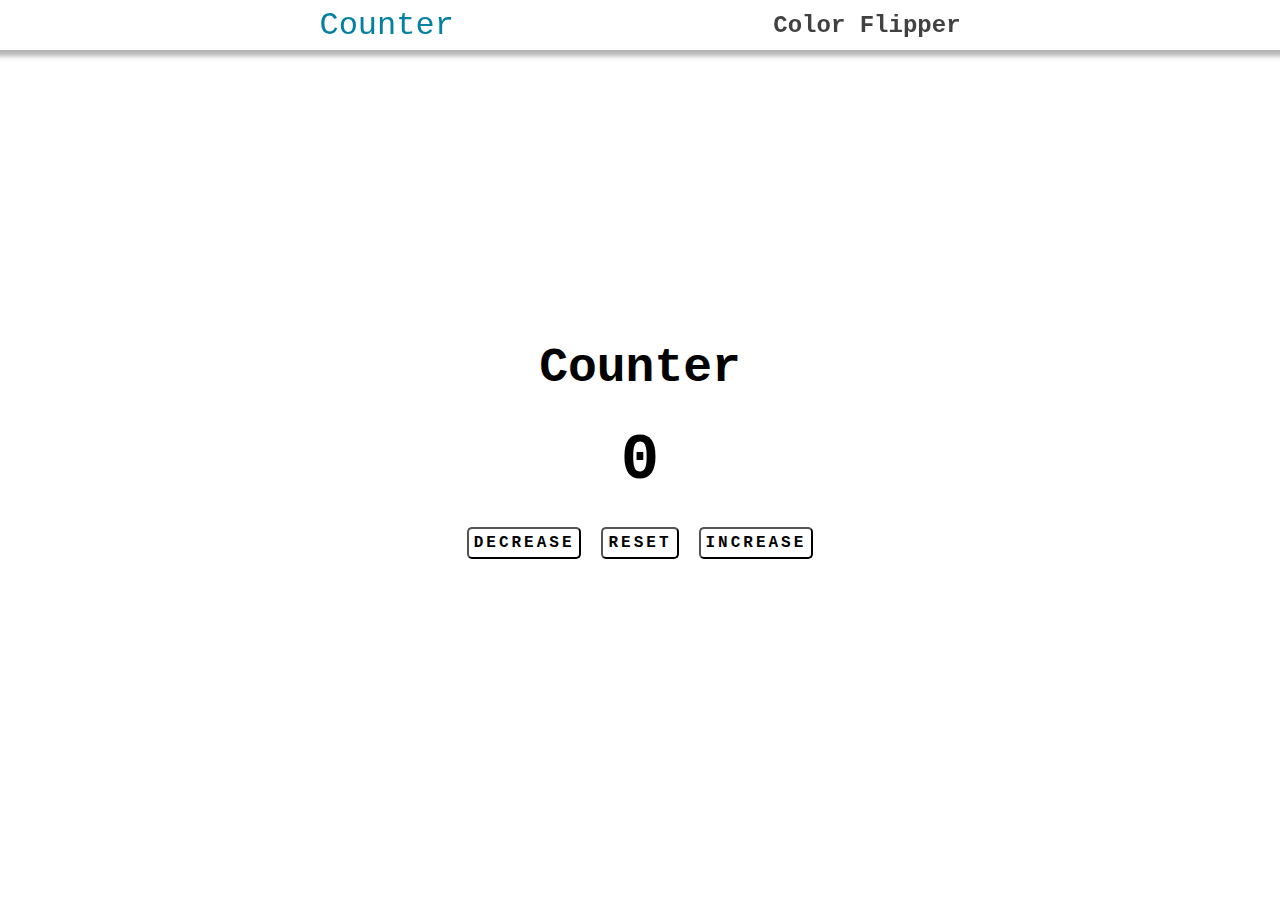
==== counter.html @ 72e0218c "[FEAT] Color flipper page complete" ====
<!DOCTYPE html>
<html lang="en">
<head>
    <meta charset="UTF-8">
    <meta name="viewport" content="width=device-width, initial-scale=1.0">
    <title>Counter</title>
    <link rel="stylesheet" href="style.css">
    <link rel="stylesheet" href="./css/counter.css">
</head>
<body>
    <nav>
        <div class="nav-center">
            <p class="nav-title">Counter</p>
            <a href="./index.html" class="counter-link">Color Flipper</a>
        </div>
    </nav>
    <main>
        <div class="container">
            <span class="counter-header">Counter</span>
            <span class="counter-value" id="count">0</span>
            <div class="button-container">
                <button class="btn btn-decrease">decrease</button>
                <button class="btn btn-reset">reset</button>
                <button class="btn btn-increase">increase</button>
            </div>
        </div>
    </main>

    <script src="main.js"></script>
</body>
</html>
---- style.css ----
:root {
    --primary-font-color: rgb(2, 128, 160);
}

html,body {
    height: 100%;
    width: 100%;
    margin: 0;
    font-family: 'Courier New', Courier, monospace
}

.nav-center {
    position: fixed;
    top: 0px;
    height: 50px;
    width: 100%;
    box-shadow: 0px 1px 5px 5px rgba(0,0,0,0.3);
    background-color: rgb(255,255,255);
    display: flex;
    justify-content: space-evenly;
    align-items: center;
    z-index: 999;
}
.nav-center .nav-title {
    margin: 0px;
    font-size: 2rem;
    color: var(--primary-font-color);
}
.nav-center .counter-link {
    font-weight: bold;
    font-size: 1.5rem;
    color: rgb(65, 65, 65);
    cursor: pointer;
    text-decoration: none;
}

.container {
    position: relative;
    height: 100vh;
    display: flex;
    flex-direction: column;
    justify-content: center;
    align-items: center;
}

.container > * {
    background-color: rgb(43, 43, 43);
    color: white;
    padding: 15px;
    border-radius: 5px;
    font-weight: bold;
}

.container .color-text {
    font-size: 2rem;
}

.container .color-text .color-text__code {
    color: var(--primary-font-color);
}

.btn {
    font: inherit;
    font-weight: bold;
    letter-spacing: 3px;
    text-transform: uppercase;
    border-radius: 5px;
}
---- css/counter.css ----
.container > * {
    background-color: white;
    color: black;
}

.counter-header {
    font-size: 3rem;
}

.counter-value {
    font-size: 4rem;
}

.button-container {
    display: inline-flex;
    flex-flow: row nowrap;
    justify-content: space-between;
}

.btn {
    background-color: white;
    color: black;
    margin: 0 10px;
    padding: 5px;
}
.btn:hover {
    background-color: black;
    color: white;
    transition: 0.3s linear;
}
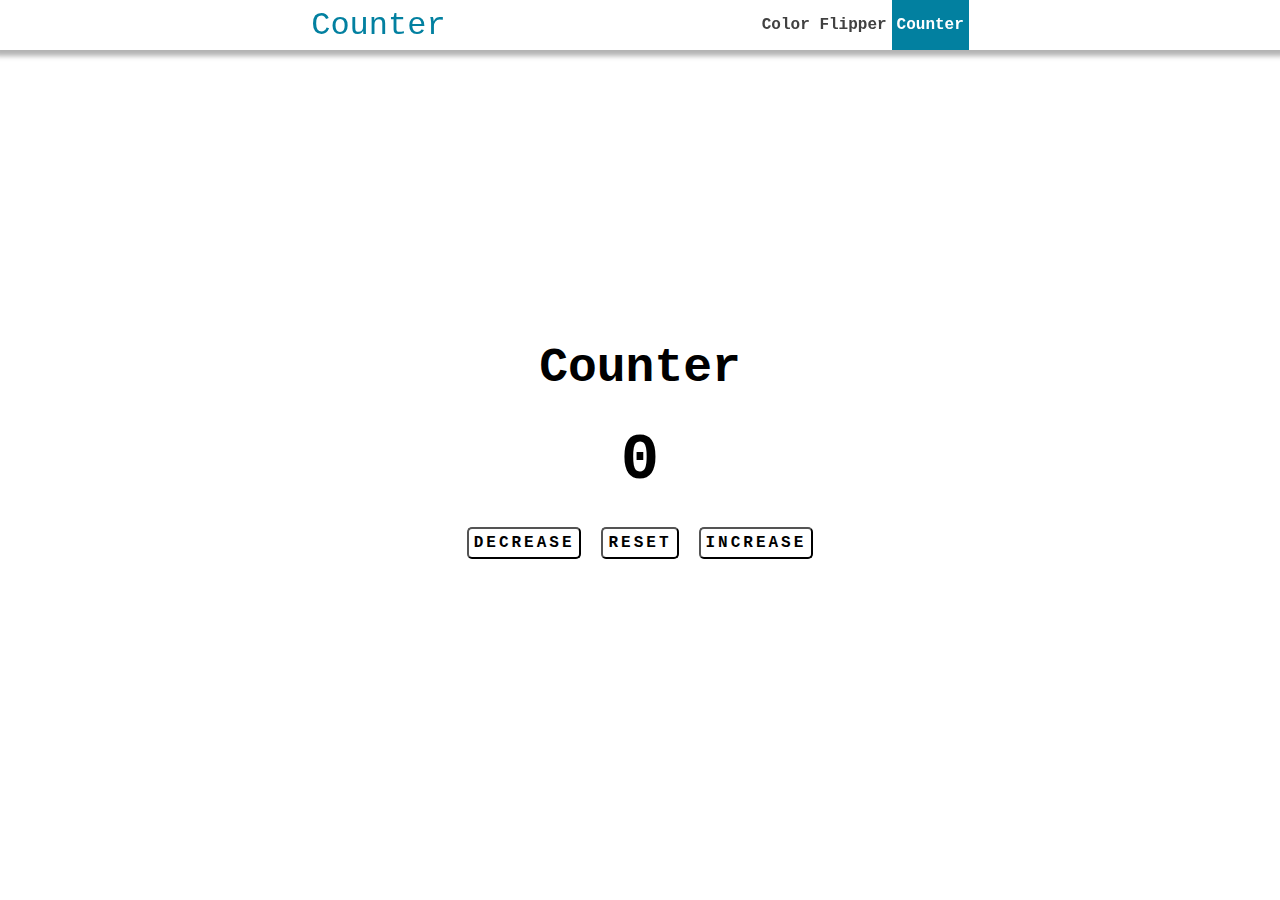
==== commit 7151019c: "[REFACT] Navigation between two projects through top navbar" ====
--- a/counter.html
+++ b/counter.html
@@ -11,7 +11,10 @@
     <nav>
         <div class="nav-center">
             <p class="nav-title">Counter</p>
-            <a href="./index.html" class="counter-link">Color Flipper</a>
+            <div class="nav-links">
+                <a href="./index.html" class="nav-links__counter">Color Flipper</a>
+                <a href="#" class="nav-links__counter active-link">Counter</a>
+            </div>
         </div>
     </nav>
     <main>
@@ -26,6 +29,6 @@
         </div>
     </main>
 
-    <script src="main.js"></script>
+    <script src="./js/counter.js"></script>
 </body>
 </html>--- a/style.css
+++ b/style.css
@@ -26,12 +26,27 @@
     font-size: 2rem;
     color: var(--primary-font-color);
 }
-.nav-center .counter-link {
+.nav-center .nav-links {
+    height: 100%;
+    cursor: pointer;
+    display: inline-flex;
+}
+
+.nav-center .nav-links .nav-links__counter {
+    height: 100%;
+    display: flex;
+    align-items: center;
+    padding: 0px 5px;
     font-weight: bold;
-    font-size: 1.5rem;
+    font-size: 1rem;
     color: rgb(65, 65, 65);
-    cursor: pointer;
+    /* cursor: pointer; */
     text-decoration: none;
+}
+.nav-center .nav-links .nav-links__counter.active-link {
+    cursor: default;
+    background: var(--primary-font-color);
+    color: white;
 }
 
 .container {
